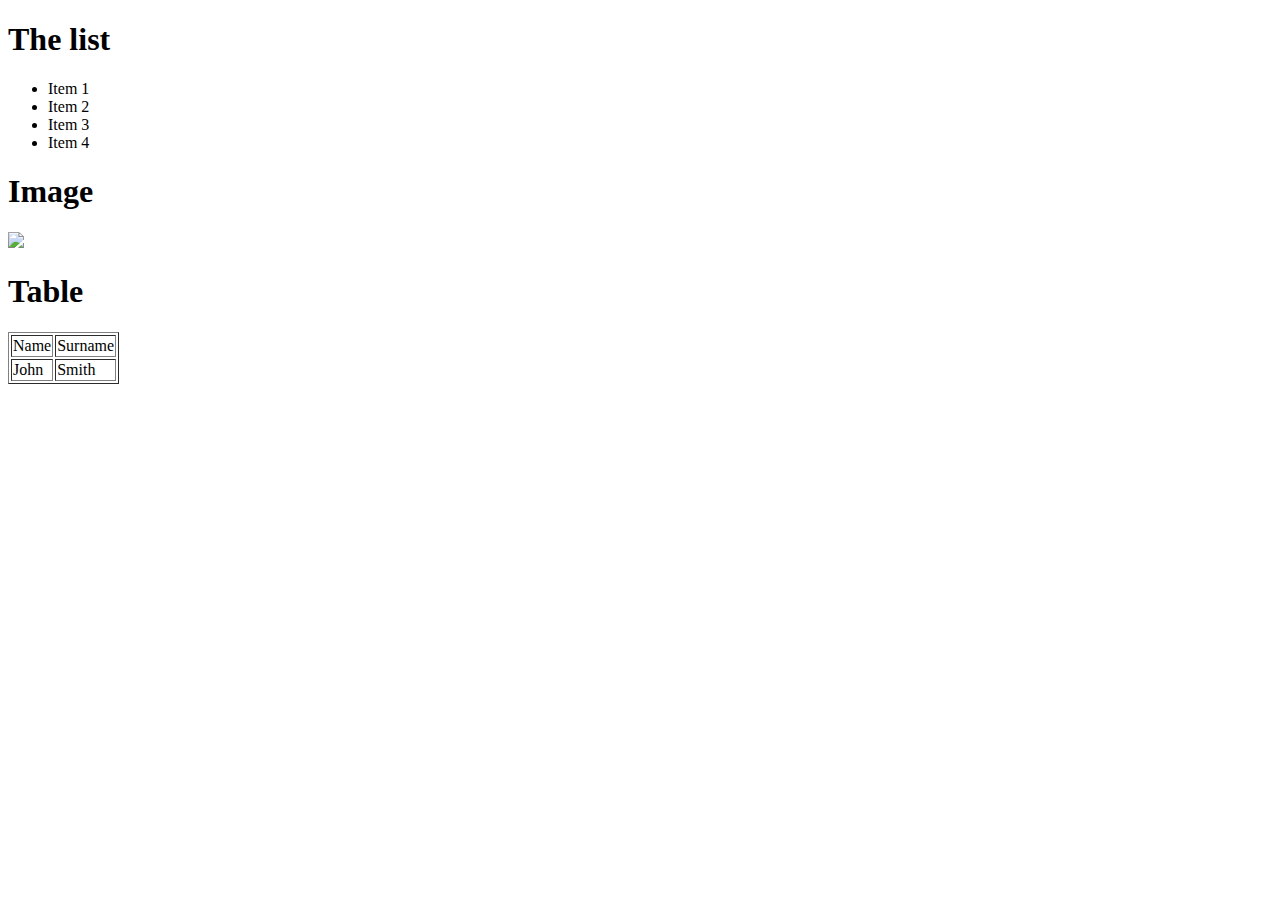
==== index.html @ 71cd1cfa "Add files via upload" ====
<!-- download this file. name it index.html. Create replit called Lesson2, and upload index.html-->

<!DOCTYPE html> 
<html lang="en">
	
	<head>
				
		<meta charset="UTF-8">
		
		<!--change description of your web page to task 2-->
		<meta name="description" content="Learn HTML">
		
		<!--change keywords to task 2-->
		<meta name="keywords" content="HTML, CSS, Replit">
		
		<meta name="viewport" content="width=device-width, initial-scale=1.0">
		
		<!--change title to Task 2-->
		<title>Lesson 2</title>
		
	</head> 
	
	
	<body> 
	
	<!--change heading 1 to my favourite cities and make a list-->
		<h1>The list</h1>
		
		<ul>
			<li>Item 1</li>
			<li>Item 2</li>
			<li>Item 3</li>
			<li>Item 4</li>
		</ul>
	
	<!--change heading 1 to my fav city and picture of 
	your favourite city -->	
		<h1>Image</h1>
		
		<img src="photo.jpg">
		
		
	<!--change heading 1 to my dream holidays (can be the ones you plan in the future.
		change the table to Country and City and list 3 cities-->	
		<h1>Table</h1>
		
		<table border="1">
			<tr>
				<td>Name</td>
				<td>Surname</td>
			</tr>
			<tr>
				<td>John</td>
				<td>Smith</td>
			</tr>
		</table>
	</body> 
	
</html>
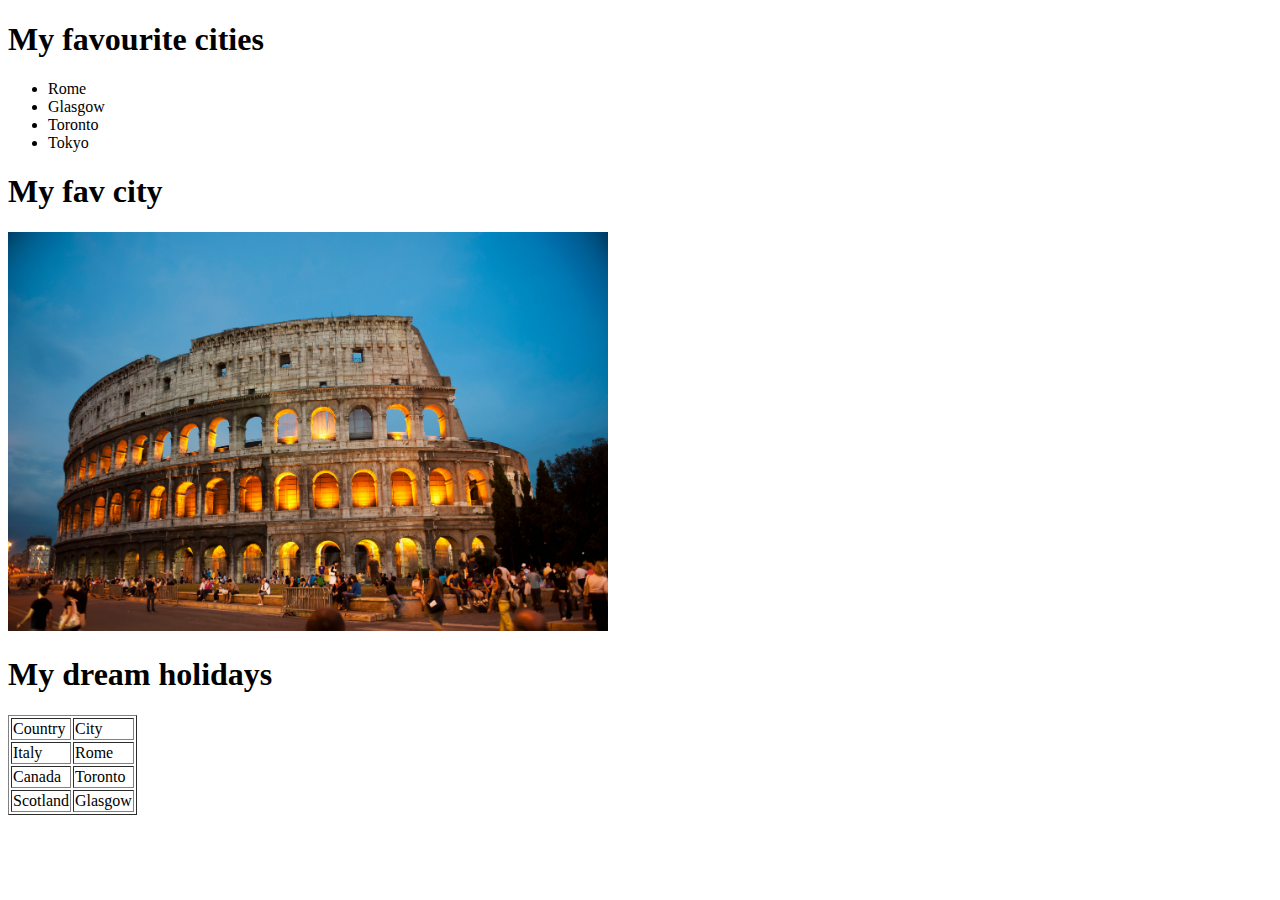
==== commit 7f92bb75: "New paragraph created" ====
--- a/index.html
+++ b/index.html
@@ -8,15 +8,15 @@
 		<meta charset="UTF-8">
 		
 		<!--change description of your web page to task 2-->
-		<meta name="description" content="Learn HTML">
+		<meta name="task 2" content="Learn HTML">
 		
 		<!--change keywords to task 2-->
-		<meta name="keywords" content="HTML, CSS, Replit">
+		<meta name="task 2" content="HTML, CSS, Replit">
 		
 		<meta name="viewport" content="width=device-width, initial-scale=1.0">
 		
 		<!--change title to Task 2-->
-		<title>Lesson 2</title>
+		<title>Task 2</title>
 		
 	</head> 
 	
@@ -24,34 +24,41 @@
 	<body> 
 	
 	<!--change heading 1 to my favourite cities and make a list-->
-		<h1>The list</h1>
+		<h1>My favourite cities</h1>
 		
 		<ul>
-			<li>Item 1</li>
-			<li>Item 2</li>
-			<li>Item 3</li>
-			<li>Item 4</li>
+			<li>Rome</li>
+			<li>Glasgow</li>
+			<li>Toronto</li>
+			<li>Tokyo</li>
 		</ul>
 	
 	<!--change heading 1 to my fav city and picture of 
 	your favourite city -->	
-		<h1>Image</h1>
+		<h1>My fav city</h1>
 		
-		<img src="photo.jpg">
+		<img src="rome.jpg" width=600px>
 		
 		
 	<!--change heading 1 to my dream holidays (can be the ones you plan in the future.
 		change the table to Country and City and list 3 cities-->	
-		<h1>Table</h1>
+		<h1>My dream holidays</h1>
 		
 		<table border="1">
 			<tr>
-				<td>Name</td>
-				<td>Surname</td>
+				<td>Country</td>
+				<td>City</td>
 			</tr>
 			<tr>
-				<td>John</td>
-				<td>Smith</td>
+				<td>Italy</td>
+				<td>Rome</td>
+      </tr>
+        <td>Canada</td>
+        <td>Toronto</td>
+    </tr>
+        <td>Scotland</td>
+        <td>Glasgow</td>
+       
 			</tr>
 		</table>
 	</body> 
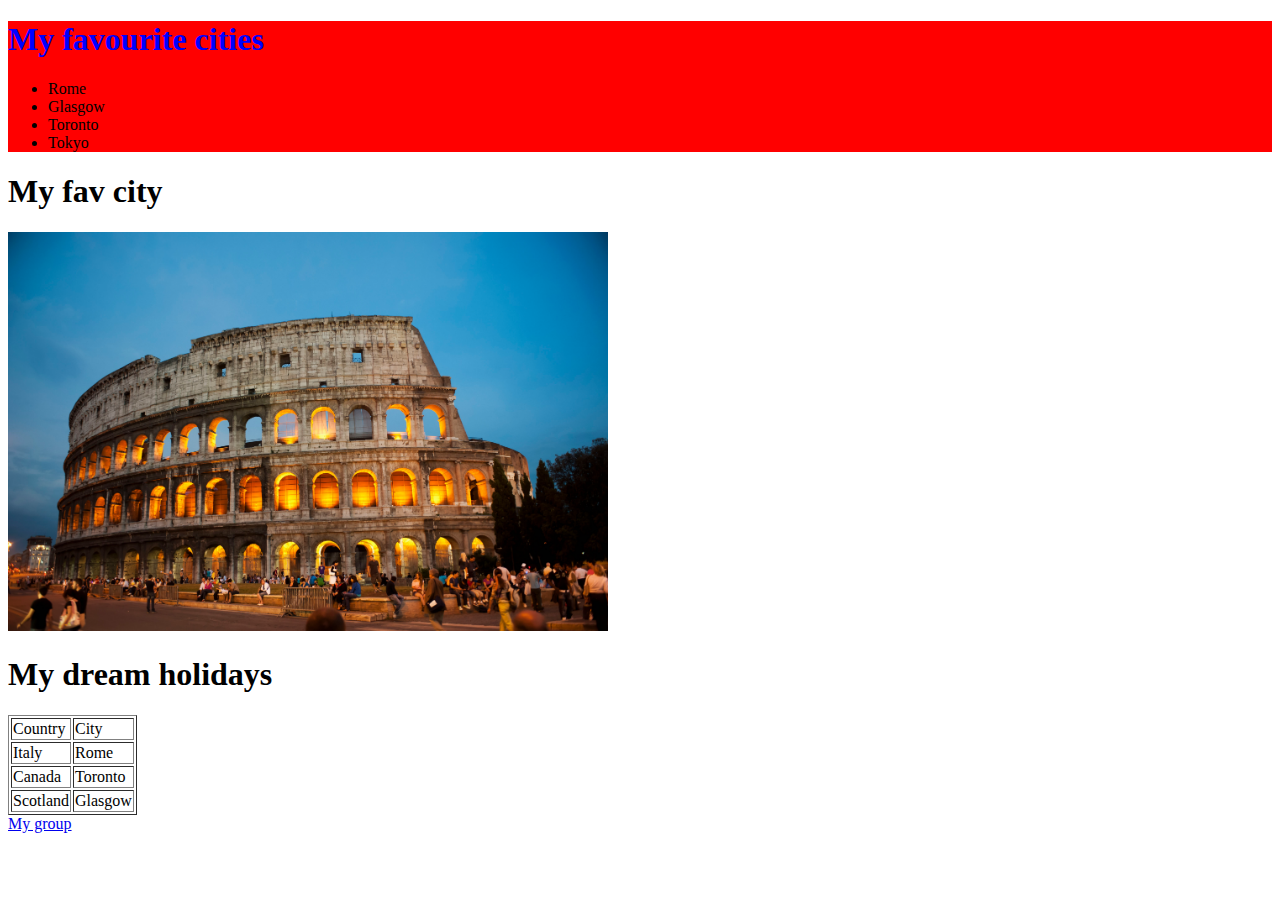
==== commit 7fb35b74: "more content added" ====
--- a/index.html
+++ b/index.html
@@ -24,20 +24,23 @@
 	<body> 
 	
 	<!--change heading 1 to my favourite cities and make a list-->
-		<h1>My favourite cities</h1>
+		<div style="background-color:red;">
+    <h1 style="color:blue;">My favourite cities</h1>
 		
 		<ul>
 			<li>Rome</li>
 			<li>Glasgow</li>
 			<li>Toronto</li>
 			<li>Tokyo</li>
-		</ul>
+		</ul>
+    </div>
+    
 	
 	<!--change heading 1 to my fav city and picture of 
 	your favourite city -->	
-		<h1>My fav city</h1>
-		
-		<img src="rome.jpg" width=600px>
+		
+    <h1> My fav city</h1>
+		 <img src="rome.jpg" width=600px>
 		
 		
 	<!--change heading 1 to my dream holidays (can be the ones you plan in the future.
@@ -60,8 +63,14 @@
         <td>Glasgow</td>
        
 			</tr>
-		</table>
-	</body> 
+		</table>
+    <a href="mygroup.html">My group </a>
+	</body> 
+
+
+  
+
+  
 	
 </html> 
 	 
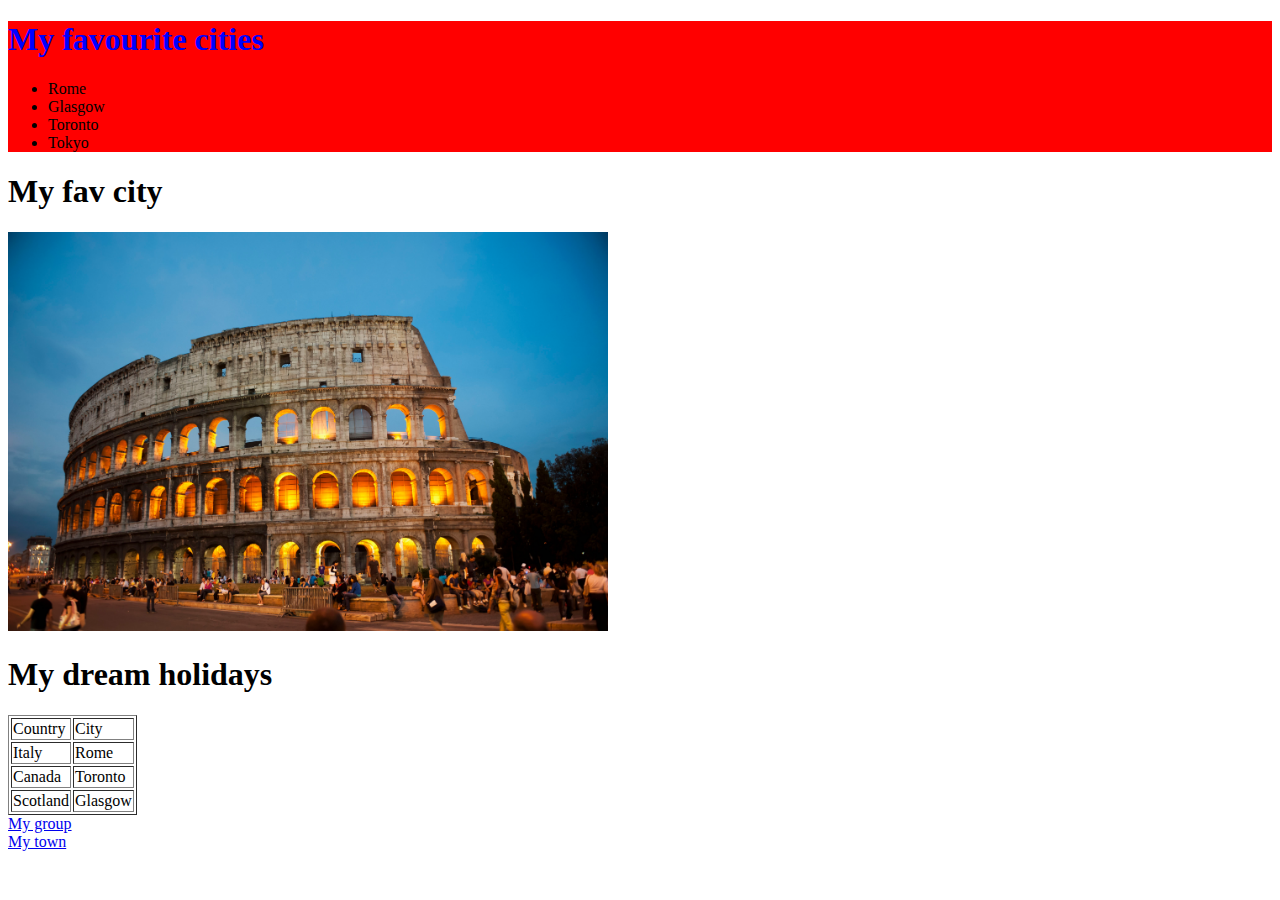
==== commit 8e38a190: "more content" ====
--- a/index.html
+++ b/index.html
@@ -64,7 +64,8 @@
        
 			</tr>
 		</table>
-    <a href="mygroup.html">My group </a>
+    <a href="mygroup.html">My group </a><br>
+    <a href="mytown.html">My town </a>
 	</body> 
 
 
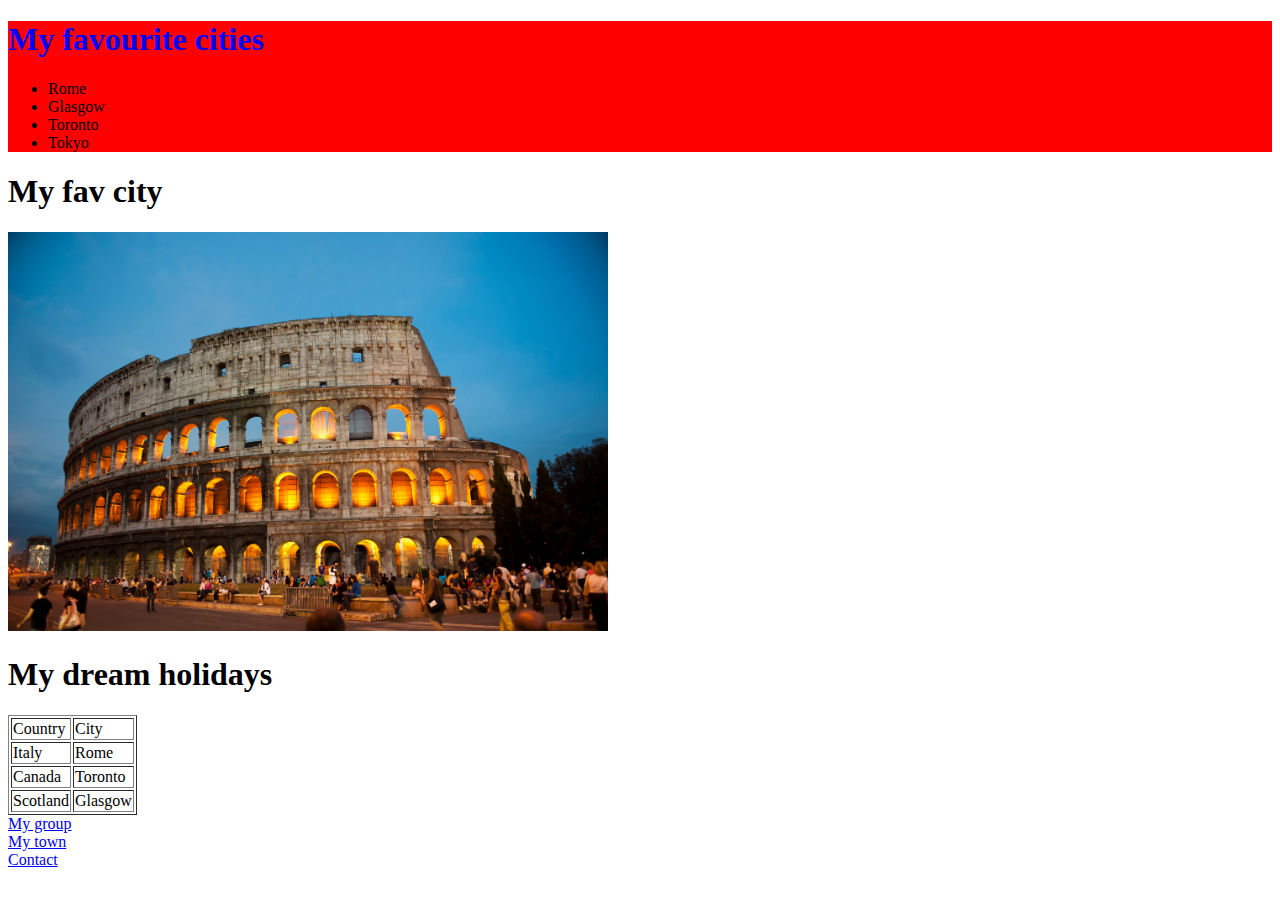
==== commit d25b9437: "more changes" ====
--- a/index.html
+++ b/index.html
@@ -40,7 +40,7 @@
 	your favourite city -->	
 		
     <h1> My fav city</h1>
-		 <img src="rome.jpg" width=600px>
+		 <img src="Images/rome.jpg" width=600px>
 		
 		
 	<!--change heading 1 to my dream holidays (can be the ones you plan in the future.
@@ -65,7 +65,8 @@
 			</tr>
 		</table>
     <a href="mygroup.html">My group </a><br>
-    <a href="mytown.html">My town </a>
+    <a href="mytown.html">My town </a><br>
+    <a href="contact.html">Contact</a>
 	</body> 
 
 
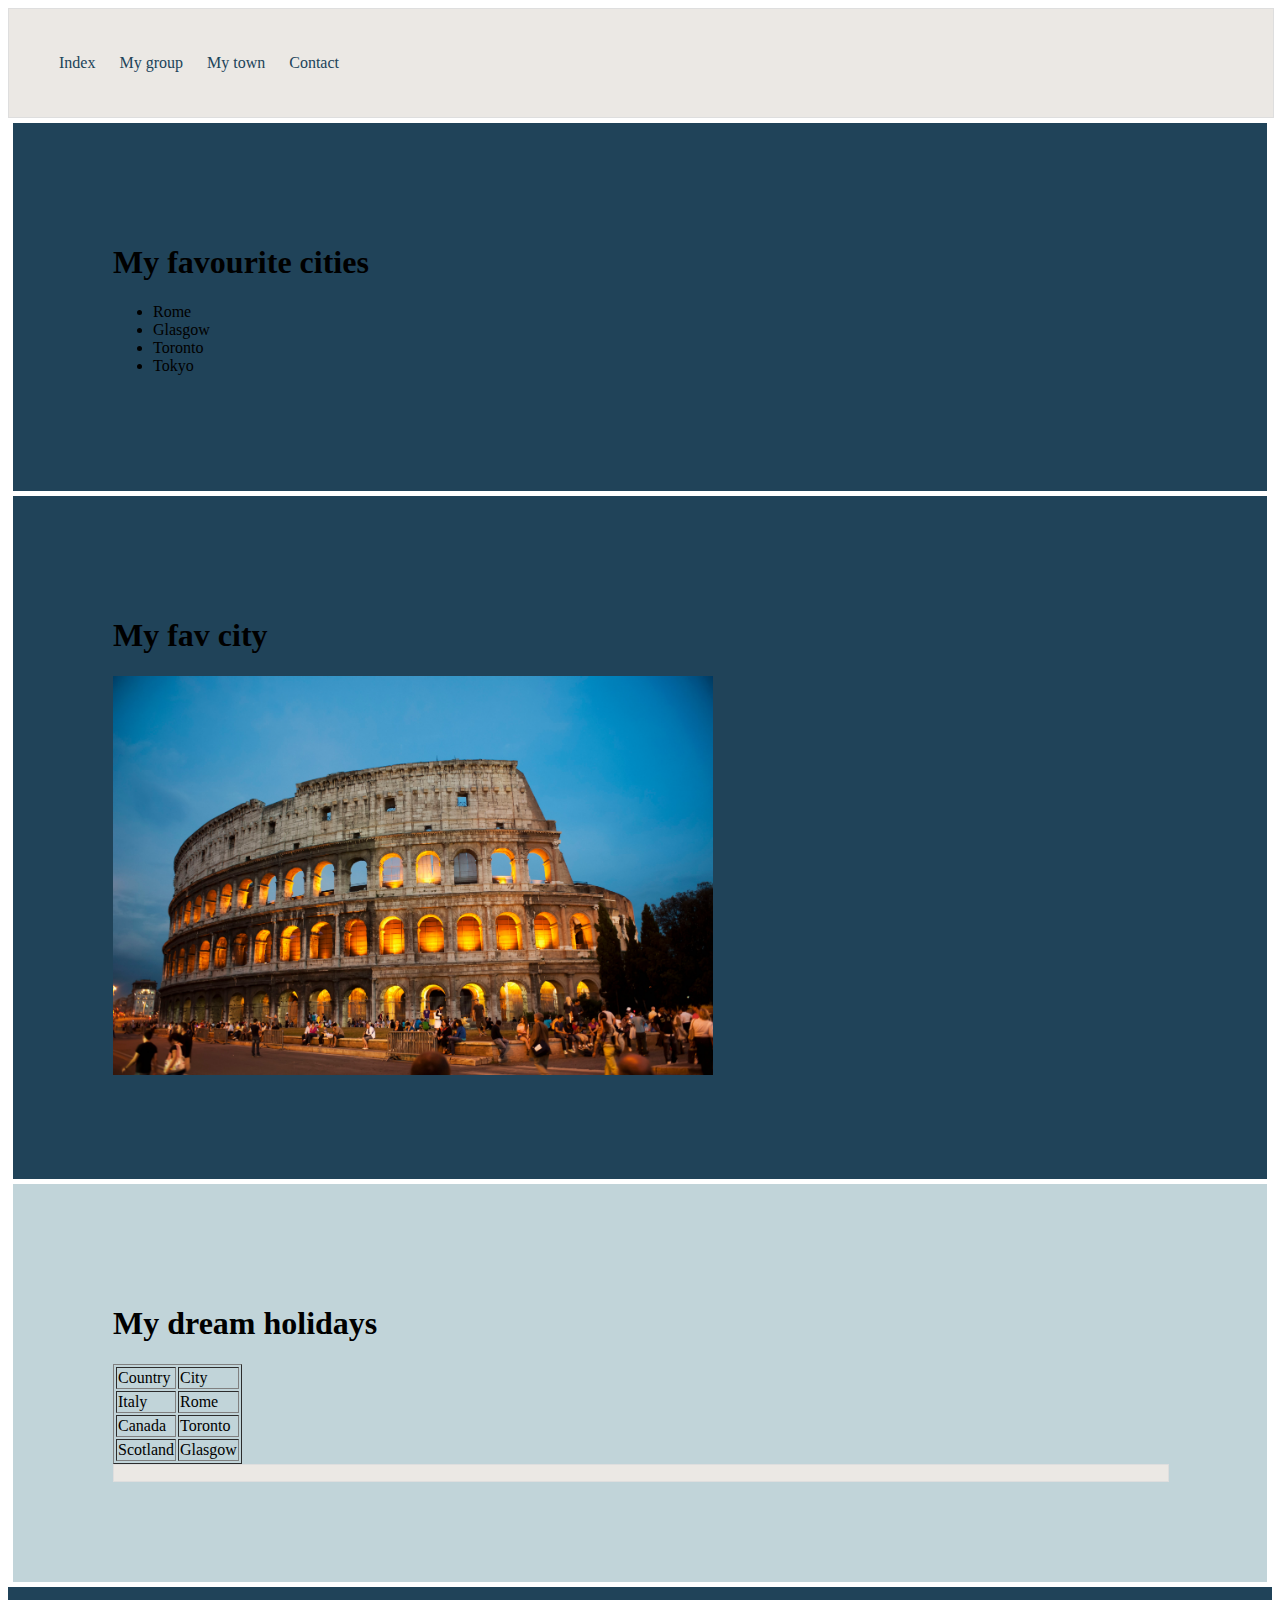
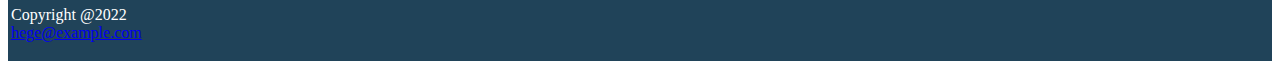
==== commit 608f9a41: "more content" ====
--- a/index.html
+++ b/index.html
@@ -13,19 +13,28 @@
 		<!--change keywords to task 2-->
 		<meta name="task 2" content="HTML, CSS, Replit">
 		
-		<meta name="viewport" content="width=device-width, initial-scale=1.0">
-		
+		<meta name="viewport" content="width=device-width, initial-scale=1.0">
+    
+		<link rel="stylesheet" href="style.css">
 		<!--change title to Task 2-->
 		<title>Task 2</title>
 		
-	</head> 
+	</head>
+  <nav>
+  <ul>
+    <li><a href="index.html">Index</a></li>
+   <li><a href="mygroup.html">My group </a></li>
+   <li><a href="mytown.html">My town </a></li>
+   <li><a href="contact.html">Contact</a></li>
+        </ul>
+      </nav>
 	
 	
 	<body> 
 	
 	<!--change heading 1 to my favourite cities and make a list-->
-		<div style="background-color:red;">
-    <h1 style="color:blue;">My favourite cities</h1>
+		<div class="City">
+    <h1>My favourite cities</h1>
 		
 		<ul>
 			<li>Rome</li>
@@ -38,14 +47,17 @@
 	
 	<!--change heading 1 to my fav city and picture of 
 	your favourite city -->	
-		
+		<div class="Favourite">
     <h1> My fav city</h1>
 		 <img src="Images/rome.jpg" width=600px>
-		
+    </div>
+    
 		
 	<!--change heading 1 to my dream holidays (can be the ones you plan in the future.
 		change the table to Country and City and list 3 cities-->	
-		<h1>My dream holidays</h1>
+		<div class="Holidays">
+    <h1>My dream holidays</h1>
+    
 		
 		<table border="1">
 			<tr>
@@ -64,10 +76,22 @@
        
 			</tr>
 		</table>
-    <a href="mygroup.html">My group </a><br>
-    <a href="mytown.html">My town </a><br>
-    <a href="contact.html">Contact</a>
-	</body> 
+      <nav>
+        <ul>
+   
+    </div>
+<footer>
+  <p>Copyright @2022<br>
+  <a href="mailto:hege@example.com">hege@example.com</a></p>
+</footer>
+          
+  
+  
+
+
+          
+  </body> 
+  
 
 
   
--- a/style.css
+++ b/style.css
@@ -0,0 +1,97 @@
+/*This is main stylesheet
+dark blue #011526
+blue #204359
+light blue #5A798C
+whiteish #C1D4D9*/
+
+.City { background-color:#204359;
+       padding:100px;
+       margin:5px;
+  
+}
+.Favourite{ background-color:#204359 ;
+           padding:100px;
+       margin:5px;
+        }
+.Holidays{ background-color:#C1D4D9;
+          padding:100px;
+       margin:5px;
+  
+}
+.Machiwana { background-color:#204359;
+             padding:100px;
+       margin:5px;
+  
+}
+.Junnid { background-color:#C1D4D9 ;
+          padding:100px;
+       margin:5px;
+  
+}
+.jack{ background-color:#204359;
+       padding:100px;
+       margin:5px;
+  
+}
+.eustace{ background-color:#C1D4D9  ;
+          padding:100px;
+       margin:5px;
+  
+}
+.rome{ background-color:#0000ff;
+       padding:100px;
+       margin:5px;
+  
+}
+.picture{ background-color:#ffc0cb;
+         padding:100px;
+       margin:5px;
+        }
+.location{ background-color:#C1D4D9  ;
+   padding:100px;
+       margin:5px;
+}
+.contact{ background-color:#204359 ;
+         padding:100px;
+       margin:5px;
+  
+}
+.google{ background-color: #C1D4D9;
+        padding:100px;
+       margin:5px;
+  
+}
+nav{
+  background-color: #EBE8E4;
+  border:1px solid #dedede;
+  color:#ffffff;
+  overflow:hidden;
+  width:100%
+}
+
+nav ul li{
+  display:inline-block;
+  list-style-type:none;
+}
+nav ul li a{
+    color:#204359;
+    display: block;
+    line-height:56px;
+  text-decoration: none;
+  padding:10px
+  
+}
+
+nav ul li:hover{
+  background-color: #204359;
+}
+
+nav ul li:hover a{
+  color:#ffc0cb;
+}
+footer{
+  background-color:#204359;
+  color: #ffffff;
+  text-align: centre;
+  padding:3px;
+}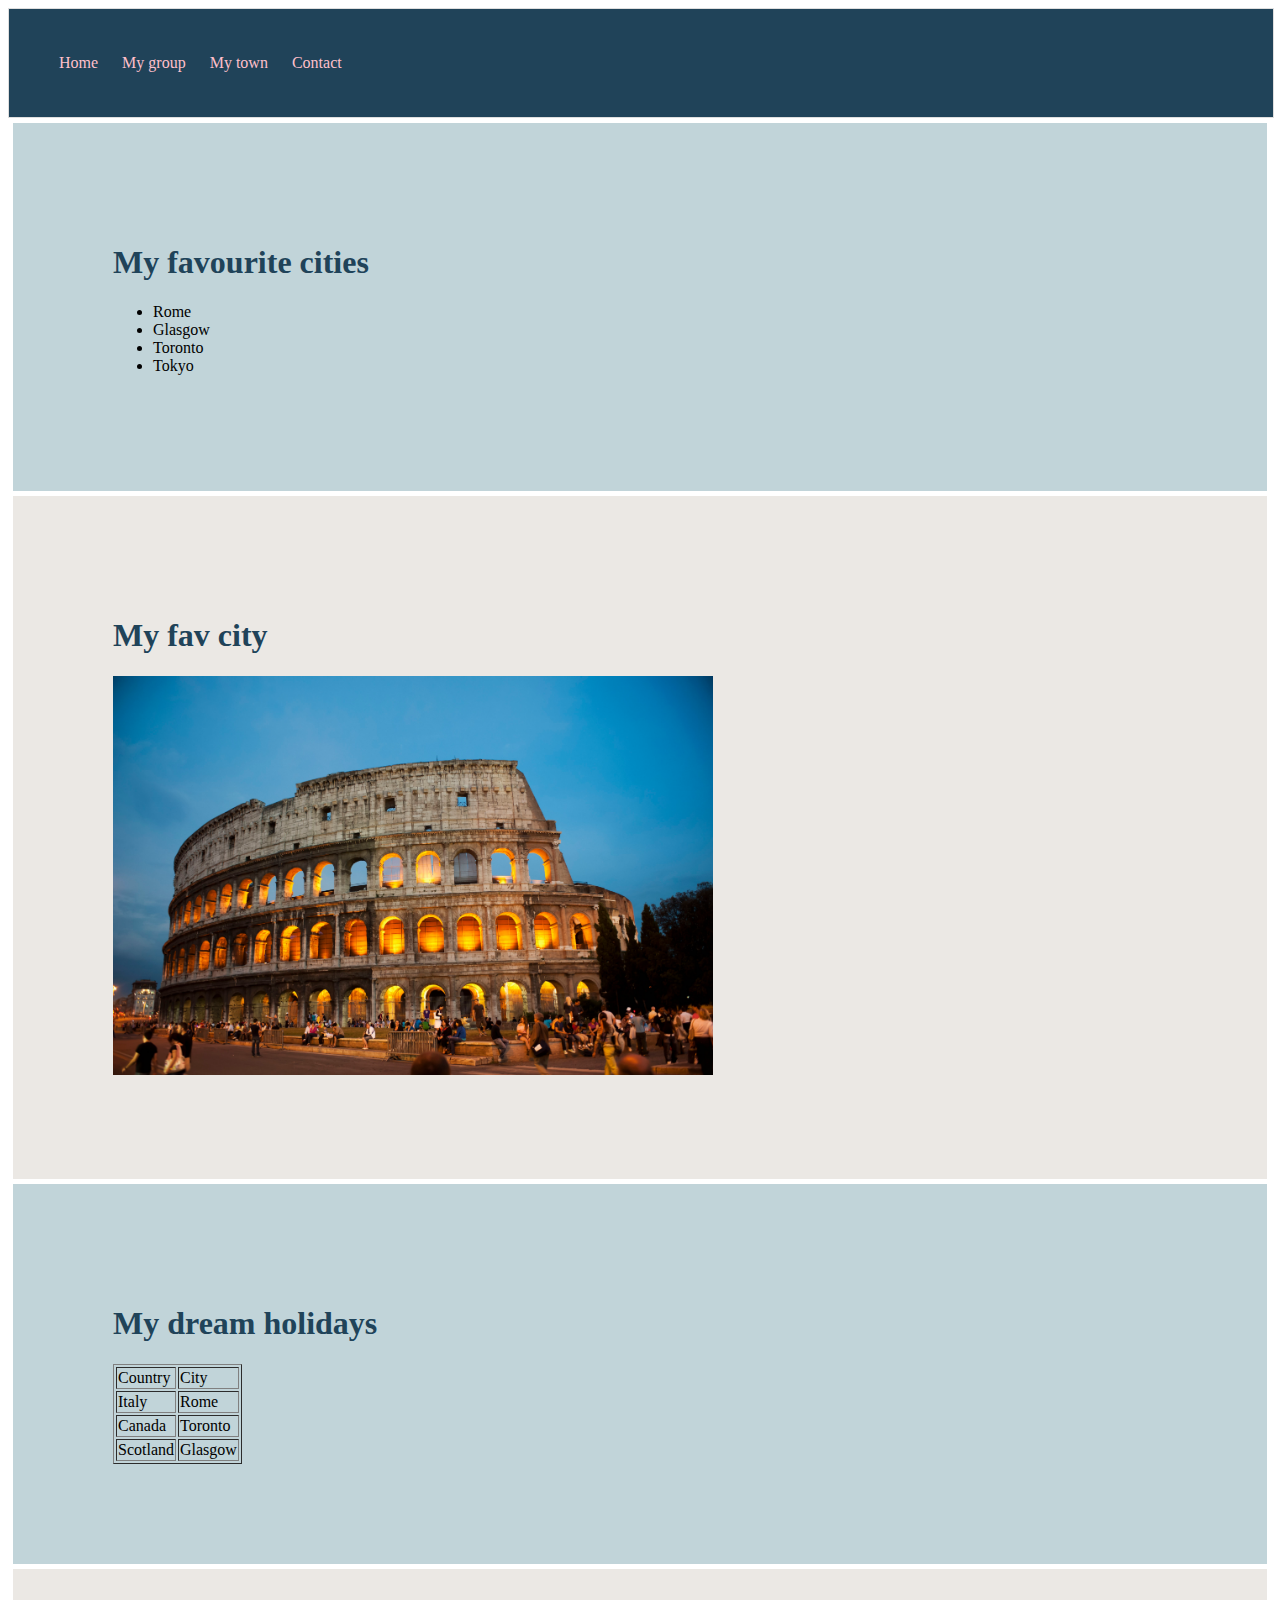
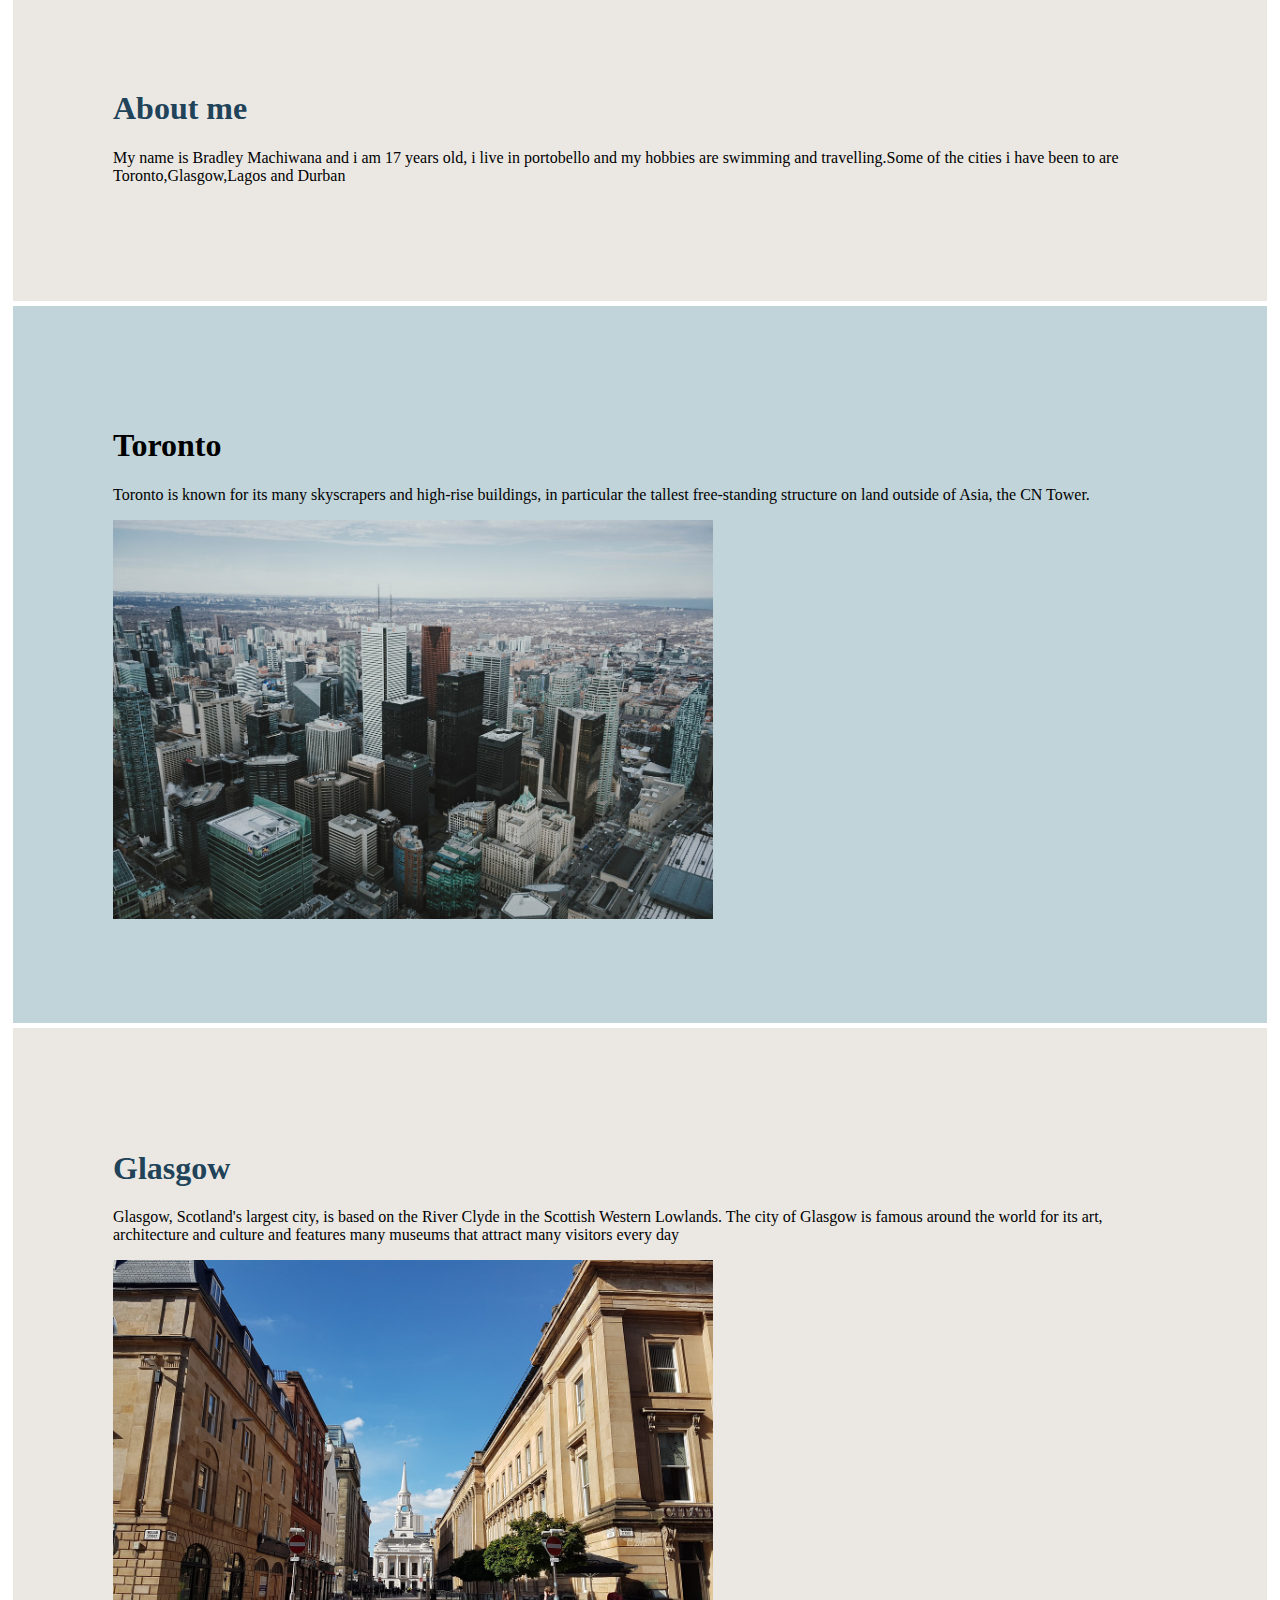
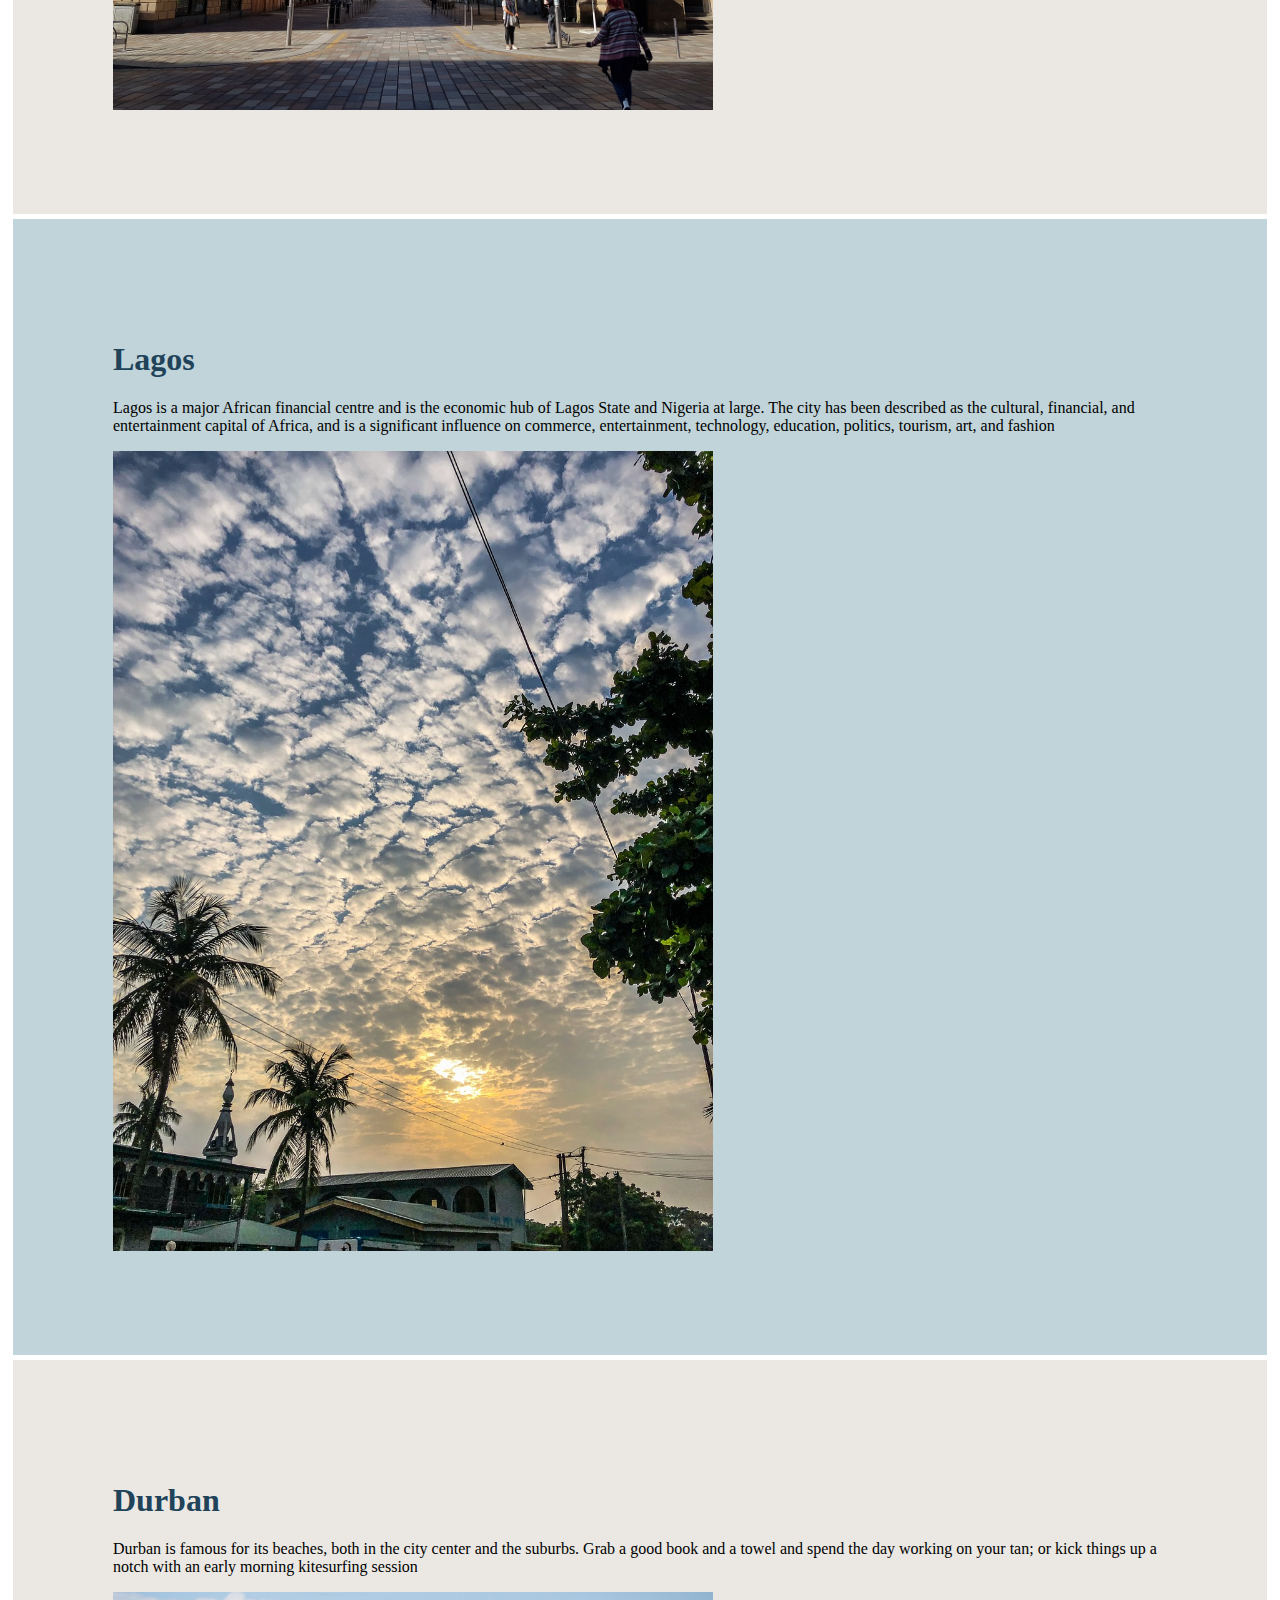
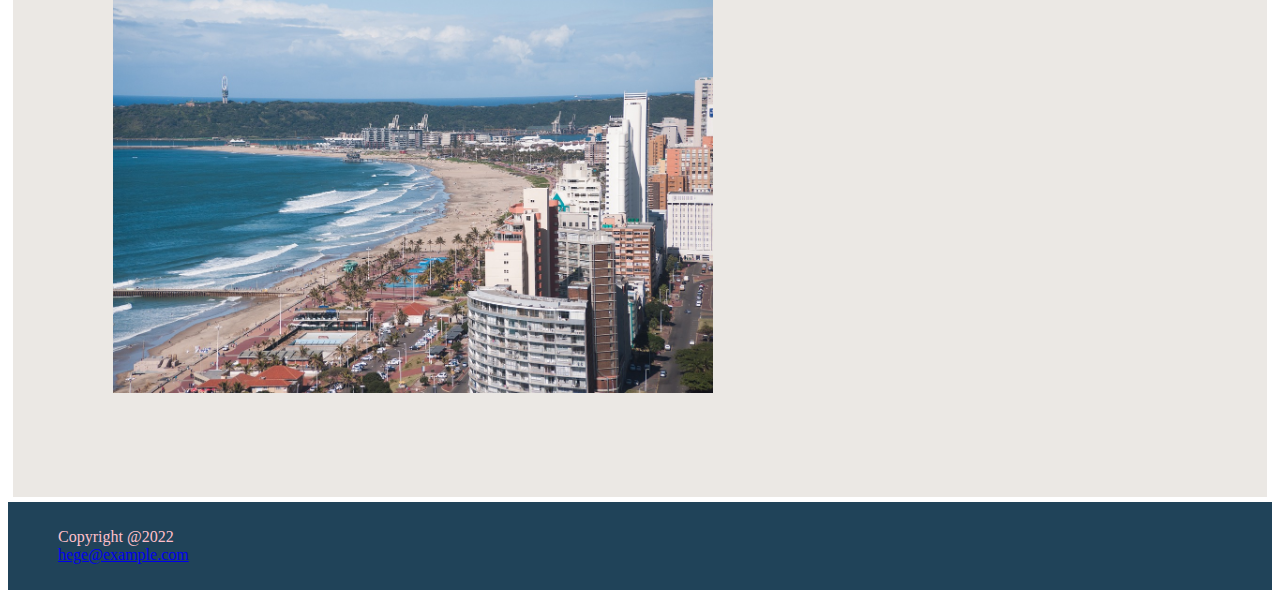
==== commit 8c21d424: "more changes" ====
--- a/index.html
+++ b/index.html
@@ -8,10 +8,10 @@
 		<meta charset="UTF-8">
 		
 		<!--change description of your web page to task 2-->
-		<meta name="task 2" content="Learn HTML">
+		<meta name="description" content="Learn HTML">
 		
 		<!--change keywords to task 2-->
-		<meta name="task 2" content="HTML, CSS, Replit">
+		<meta name="keywords" content="HTML, CSS, Replit">
 		
 		<meta name="viewport" content="width=device-width, initial-scale=1.0">
     
@@ -22,7 +22,7 @@
 	</head>
   <nav>
   <ul>
-    <li><a href="index.html">Index</a></li>
+    <li><a href="index.html">Home</a></li>
    <li><a href="mygroup.html">My group </a></li>
    <li><a href="mytown.html">My town </a></li>
    <li><a href="contact.html">Contact</a></li>
@@ -33,8 +33,8 @@
 	<body> 
 	
 	<!--change heading 1 to my favourite cities and make a list-->
-		<div class="City">
-    <h1>My favourite cities</h1>
+		<div class="city">
+    <h1  style="color:#204359;">My favourite cities</h1>
 		
 		<ul>
 			<li>Rome</li>
@@ -47,16 +47,16 @@
 	
 	<!--change heading 1 to my fav city and picture of 
 	your favourite city -->	
-		<div class="Favourite">
-    <h1> My fav city</h1>
+		<div class="mygroup">
+    <h1  style="color:#204359;"> My fav city</h1>
 		 <img src="Images/rome.jpg" width=600px>
     </div>
     
 		
 	<!--change heading 1 to my dream holidays (can be the ones you plan in the future.
 		change the table to Country and City and list 3 cities-->	
-		<div class="Holidays">
-    <h1>My dream holidays</h1>
+		<div class="city">
+    <h1  style="color:#204359;">My dream holidays</h1>
     
 		
 		<table border="1">
@@ -73,13 +73,40 @@
     </tr>
         <td>Scotland</td>
         <td>Glasgow</td>
+   
+  
        
 			</tr>
 		</table>
-      <nav>
-        <ul>
-   
     </div>
+<div class="mygroup">
+ <h1 style="color:#204359;">About me</h1>
+<p>My name is Bradley Machiwana and i am 17 years old, i live in portobello and my hobbies are swimming and travelling.Some of the cities i have been to are Toronto,Glasgow,Lagos and Durban</p>
+</div>
+      <div class="city">
+      <h1>Toronto</h1>
+      <p>Toronto is known for its many skyscrapers and high-rise buildings, in particular the tallest free-standing structure on land outside of Asia, the CN Tower.</p>
+<img src="Images/toronto.jpg" width=600px>
+      </div>
+      <div class="mygroup">
+        <h1 style="color:#204359;">Glasgow</h1>
+      <p>Glasgow, Scotland's largest city, is based on the River Clyde in the Scottish Western Lowlands. The city of Glasgow is famous around the world for its art, architecture and culture and features many museums that attract many visitors every day</p>
+        <img src="Images/glasgow.jpg" width=600px>
+      </div>
+
+      <div class="city">
+        <h1 style="color:#204359;">Lagos</h1>
+        <p>Lagos is a major African financial centre and is the economic hub of Lagos State and Nigeria at large. The city has been described as the cultural, financial, and entertainment capital of Africa, and is a significant influence on commerce, entertainment, technology, education, politics, tourism, art, and fashion</p>
+         <img src="Images/lagos.jpg" width=600px>
+      </div>
+
+      <div class="mygroup">
+        <h1 style="color:#204359;">Durban</h1>
+        <p>Durban is famous for its beaches, both in the city center and the suburbs. Grab a good book and a towel and spend the day working on your tan; or kick things up a notch with an early morning kitesurfing session</p>
+
+<img src="Images/durban.jpg" width=600px>
+        
+ </div>
 <footer>
   <p>Copyright @2022<br>
   <a href="mailto:hege@example.com">hege@example.com</a></p>
--- a/style.css
+++ b/style.css
@@ -4,67 +4,21 @@
 light blue #5A798C
 whiteish #C1D4D9*/
 
-.City { background-color:#204359;
+.city { background-color: #C1D4D9 ;
        padding:100px;
        margin:5px;
   
 }
-.Favourite{ background-color:#204359 ;
-           padding:100px;
-       margin:5px;
-        }
-.Holidays{ background-color:#C1D4D9;
-          padding:100px;
-       margin:5px;
-  
-}
-.Machiwana { background-color:#204359;
-             padding:100px;
-       margin:5px;
-  
-}
-.Junnid { background-color:#C1D4D9 ;
-          padding:100px;
-       margin:5px;
-  
-}
-.jack{ background-color:#204359;
-       padding:100px;
-       margin:5px;
-  
-}
-.eustace{ background-color:#C1D4D9  ;
-          padding:100px;
-       margin:5px;
-  
-}
-.rome{ background-color:#0000ff;
-       padding:100px;
-       margin:5px;
-  
-}
-.picture{ background-color:#ffc0cb;
-         padding:100px;
-       margin:5px;
-        }
-.location{ background-color:#C1D4D9  ;
-   padding:100px;
-       margin:5px;
-}
-.contact{ background-color:#204359 ;
-         padding:100px;
-       margin:5px;
-  
-}
-.google{ background-color: #C1D4D9;
-        padding:100px;
-       margin:5px;
+
+.mygroup{background-color:#EBE8E4 ;
+         padding: 100px;
+         margin: 5px;
   
 }
 nav{
-  background-color: #EBE8E4;
+  background-color: #204359;
   border:1px solid #dedede;
-  color:#ffffff;
+  color:#000000;
   overflow:hidden;
   width:100%
 }
@@ -74,7 +28,7 @@
   list-style-type:none;
 }
 nav ul li a{
-    color:#204359;
+    color:#ffc0cb;
     display: block;
     line-height:56px;
   text-decoration: none;
@@ -83,15 +37,15 @@
 }
 
 nav ul li:hover{
-  background-color: #204359;
+  background-color: #ffc0cb;
 }
 
 nav ul li:hover a{
-  color:#ffc0cb;
+  color:#204359;
 }
 footer{
   background-color:#204359;
-  color: #ffffff;
+  color:#ffc0cb;
   text-align: centre;
-  padding:3px;
+  padding:10px 50px;
 }